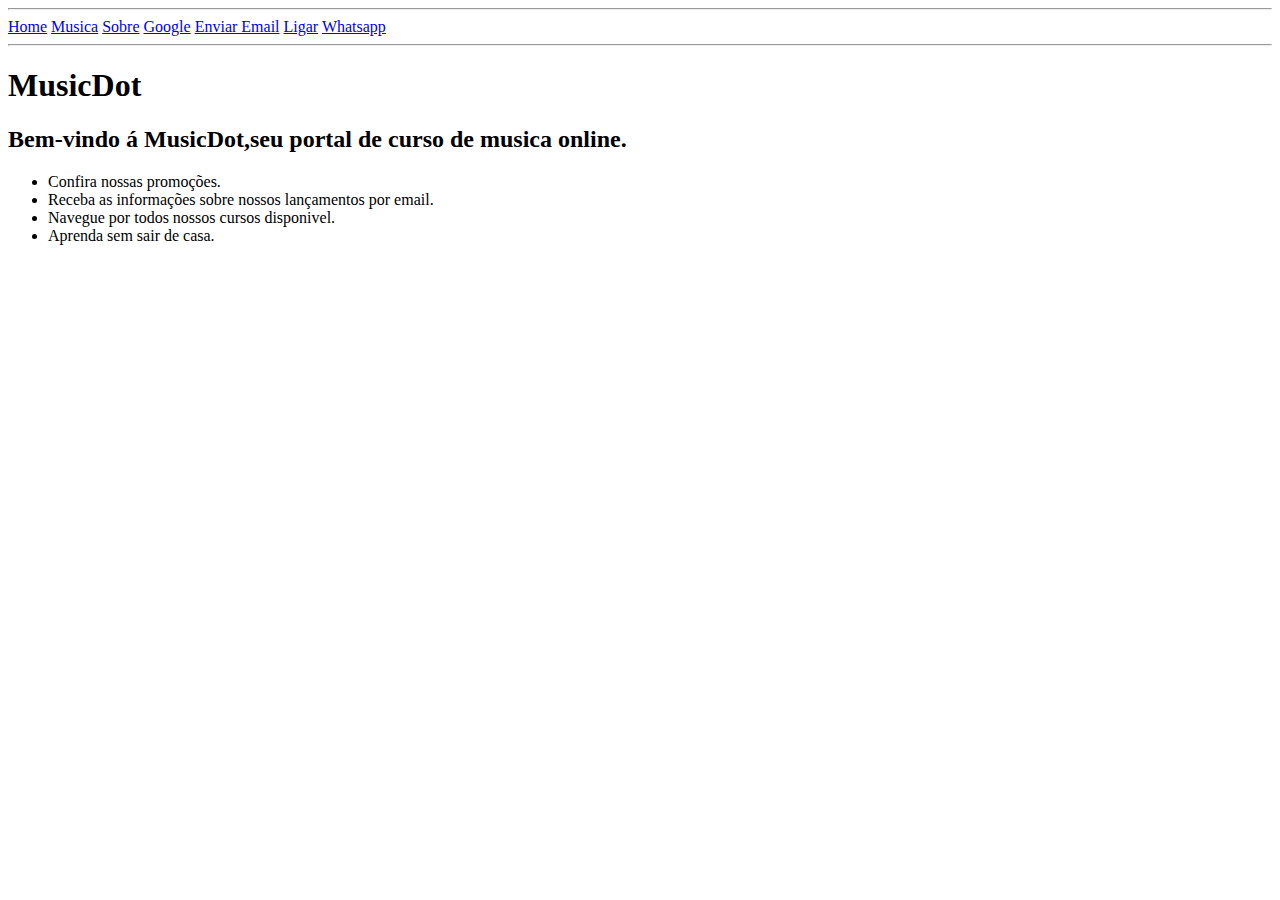
==== musicdot-final-main/Home.html @ f3a3ffaf "musicdot_css" ====
<!DOCTYPE html>
<html lang="pt-br">
<head>
    <meta charset="UTF-8">
    <meta http-equiv="X-UA-Compatible" content="IE=edge">
    <meta name="viewport" content="width=device-width, initial-scale=1.0">
    <title>Home</title>
</head>
<body>
<header>
    <hr>
    <a href="home.html">Home</a>
    <a href="musica.html">Musica</a>
    <a href="sobre.html">Sobre</a>
    <a href="http://www.google.com">Google</a>
    <a href="mailto:senai@senai.sp.br">Enviar Email</a>
    <a href="tel:+551198193-3136">Ligar</a>
    <a href="http://wa.me/+5511981933136?text=texto">Whatsapp</a>
    <hr>
</header>

    <h1>MusicDot</h1>
    <h2>Bem-vindo á MusicDot,seu portal de curso de musica online.</h2>
    <ul>
        <li>Confira nossas promoções.</li>
        <li>Receba as informações sobre nossos lançamentos por email.</li>
        <li>Navegue por todos nossos cursos disponivel. </li>
        <li>Aprenda sem sair de casa.</li>
    </ul>
</body>
</html>
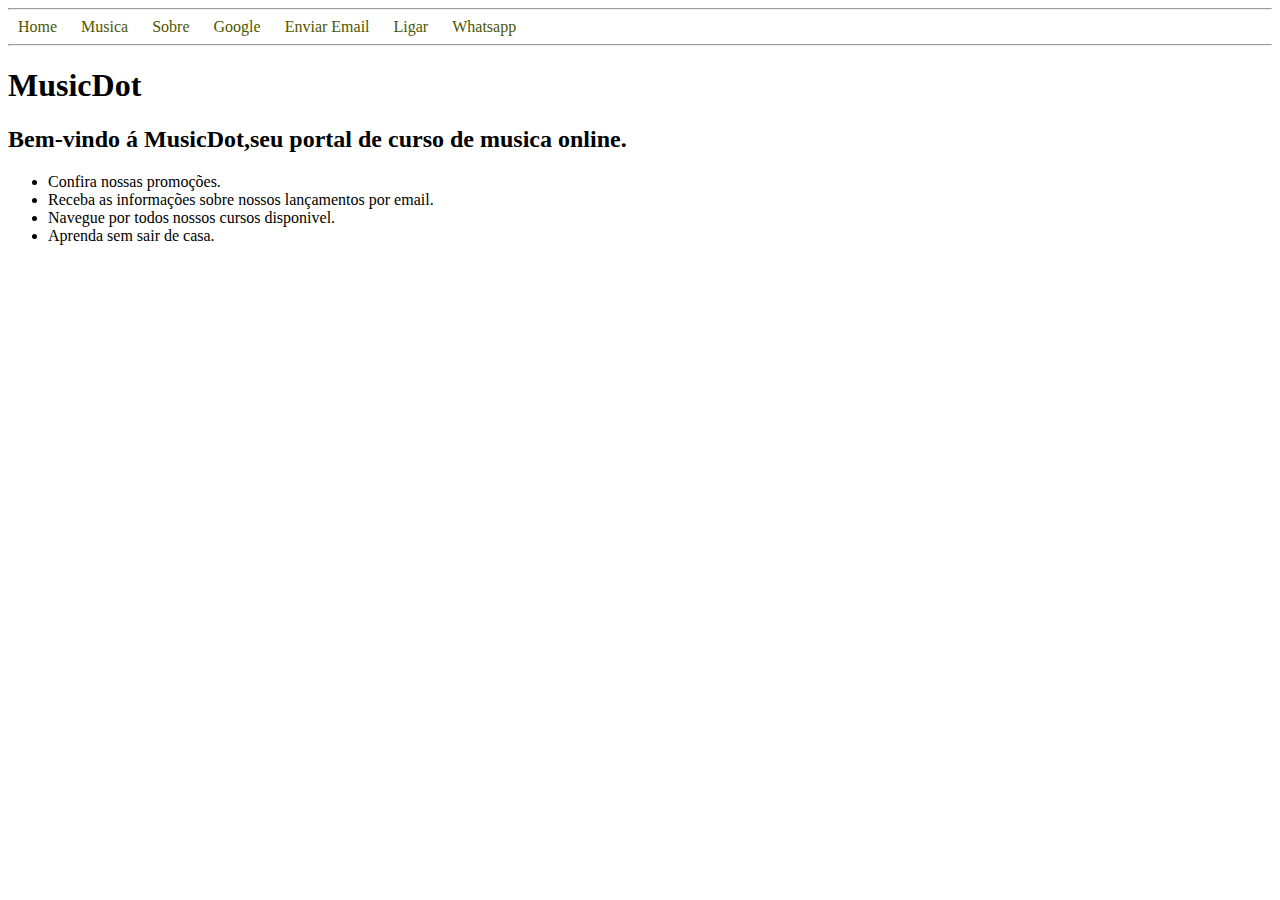
==== commit 1c735bf3: "musicdot_css" ====
--- a/musicdot-final-main/Home.html
+++ b/musicdot-final-main/Home.html
@@ -7,7 +7,11 @@
     <title>Home</title>
 </head>
 <body>
-<header>
+<header> 
+    <style type="style.css">
+    </style>
+    <link rel="stylesheet" type="text/css" href="style.css">
+
     <hr>
     <a href="home.html">Home</a>
     <a href="musica.html">Musica</a>
@@ -16,6 +20,7 @@
     <a href="mailto:senai@senai.sp.br">Enviar Email</a>
     <a href="tel:+551198193-3136">Ligar</a>
     <a href="http://wa.me/+5511981933136?text=texto">Whatsapp</a>
+    
     <hr>
 </header>
 
--- a/musicdot-final-main/style.css
+++ b/musicdot-final-main/style.css
@@ -0,0 +1,22 @@
+a{ 
+    padding: 5px 10px;
+    text-decoration:none;
+
+}
+a:link{
+    color: #4d5700
+}
+
+a:visited{
+    color: #c0c0c0;
+}
+
+a:hover{
+    background-color: #6d790f;
+    color:#fff;
+    
+}
+
+a:active{
+    color: red;
+}